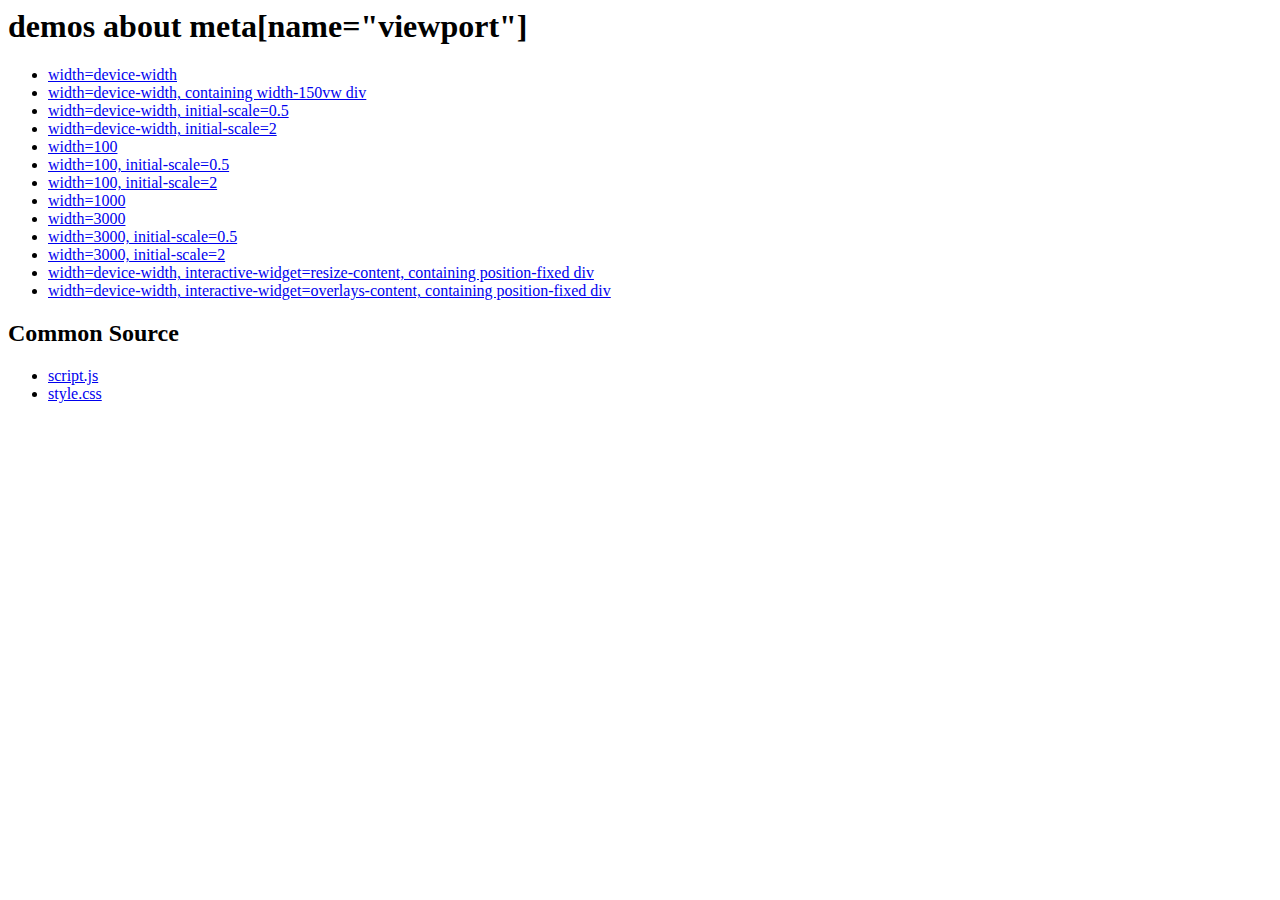
==== index.html @ 10064094 "init" ====
<html>
  <body>
    <h1>demos about meta[name="viewport"]</h1>
    <ul>
      <li><a href="./device-width.html">width=device-width</a></li>
      <li><a href="./device-width_has-150vw-div.html">width=device-width, containing width-150vw div</a></li>
      <li><a href="./device-width_initial-scale-0.5.html">width=device-width, initial-scale=0.5</a></li>
      <li><a href="./device-width_initial-scale-2.html">width=device-width, initial-scale=2</a></li>
      <li><a href="./width-100.html">width=100</a></li>
      <li><a href="./width-100_initial-scale-0.5.html">width=100, initial-scale=0.5</a></li>
      <li><a href="./width-100_initial-scale-2.html">width=100, initial-scale=2</a></li>
      <li><a href="./width-1000.html">width=1000</a></li>
      <li><a href="./width-3000.html">width=3000</a></li>
      <li><a href="./width-3000_initial-scale-0.5.html">width=3000, initial-scale=0.5</a></li>
      <li><a href="./width-3000_initial-scale-2.html">width=3000, initial-scale=2</a></li>
      <li><a href="./interactive-widget-content.html">width=device-width, interactive-widget=resize-content, containing position-fixed div</a></li>
      <li><a href="./interactive-widget-overlay.html">width=device-width, interactive-widget=overlays-content, containing position-fixed div</a></li>
    </ul>

    <h2>Common Source</h2>
    <ul>
      <li><a href="./script.js">script.js</a></li>
      <li><a href="./style.css">style.css</a></li>
    </ul>
  </body>
</html>
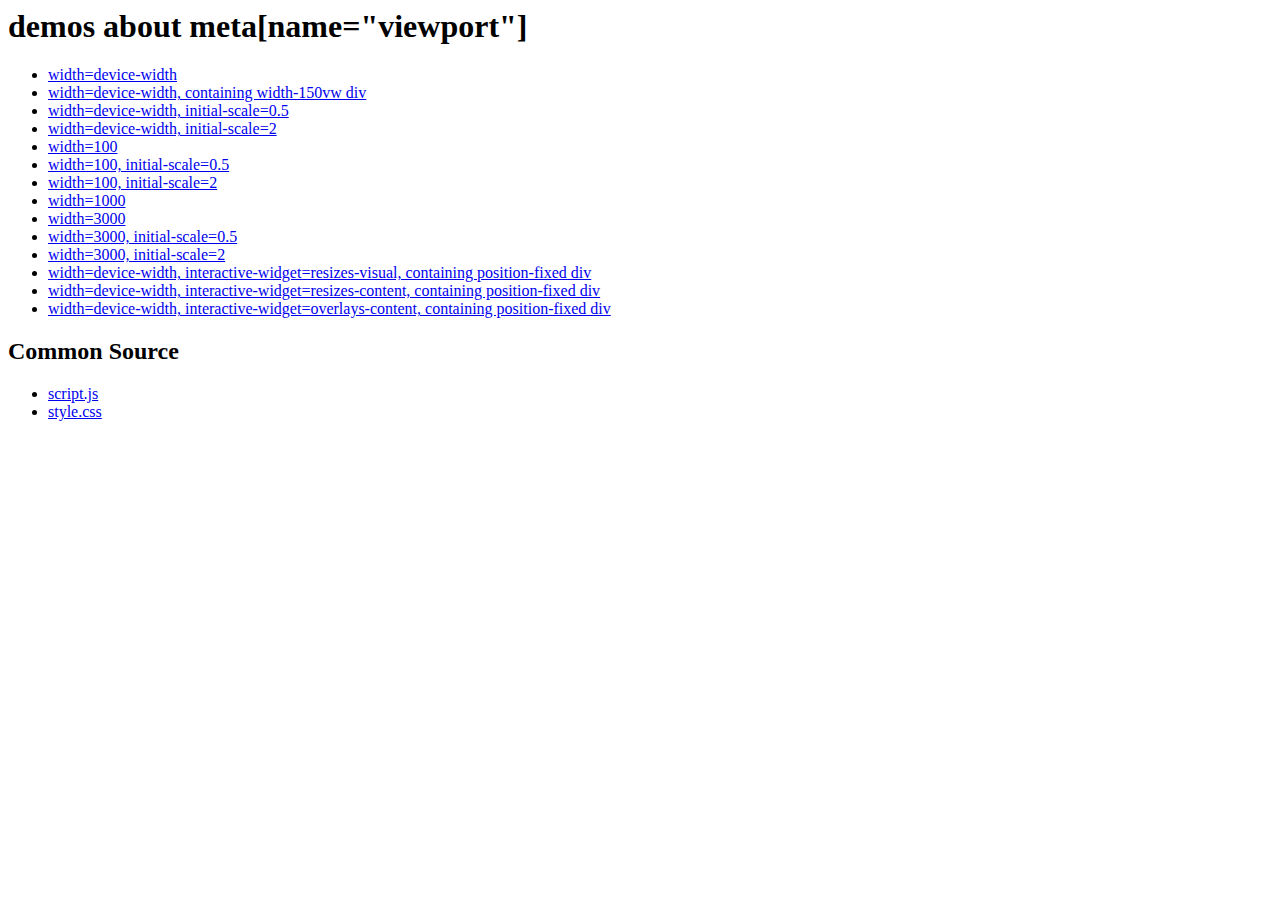
==== commit bc753a7b: "Fix interactive-widget" ====
--- a/index.html
+++ b/index.html
@@ -13,7 +13,8 @@
       <li><a href="./width-3000.html">width=3000</a></li>
       <li><a href="./width-3000_initial-scale-0.5.html">width=3000, initial-scale=0.5</a></li>
       <li><a href="./width-3000_initial-scale-2.html">width=3000, initial-scale=2</a></li>
-      <li><a href="./interactive-widget-content.html">width=device-width, interactive-widget=resize-content, containing position-fixed div</a></li>
+      <li><a href="./interactive-widget-visual.html">width=device-width, interactive-widget=resizes-visual, containing position-fixed div</a></li>
+      <li><a href="./interactive-widget-content.html">width=device-width, interactive-widget=resizes-content, containing position-fixed div</a></li>
       <li><a href="./interactive-widget-overlay.html">width=device-width, interactive-widget=overlays-content, containing position-fixed div</a></li>
     </ul>
 
